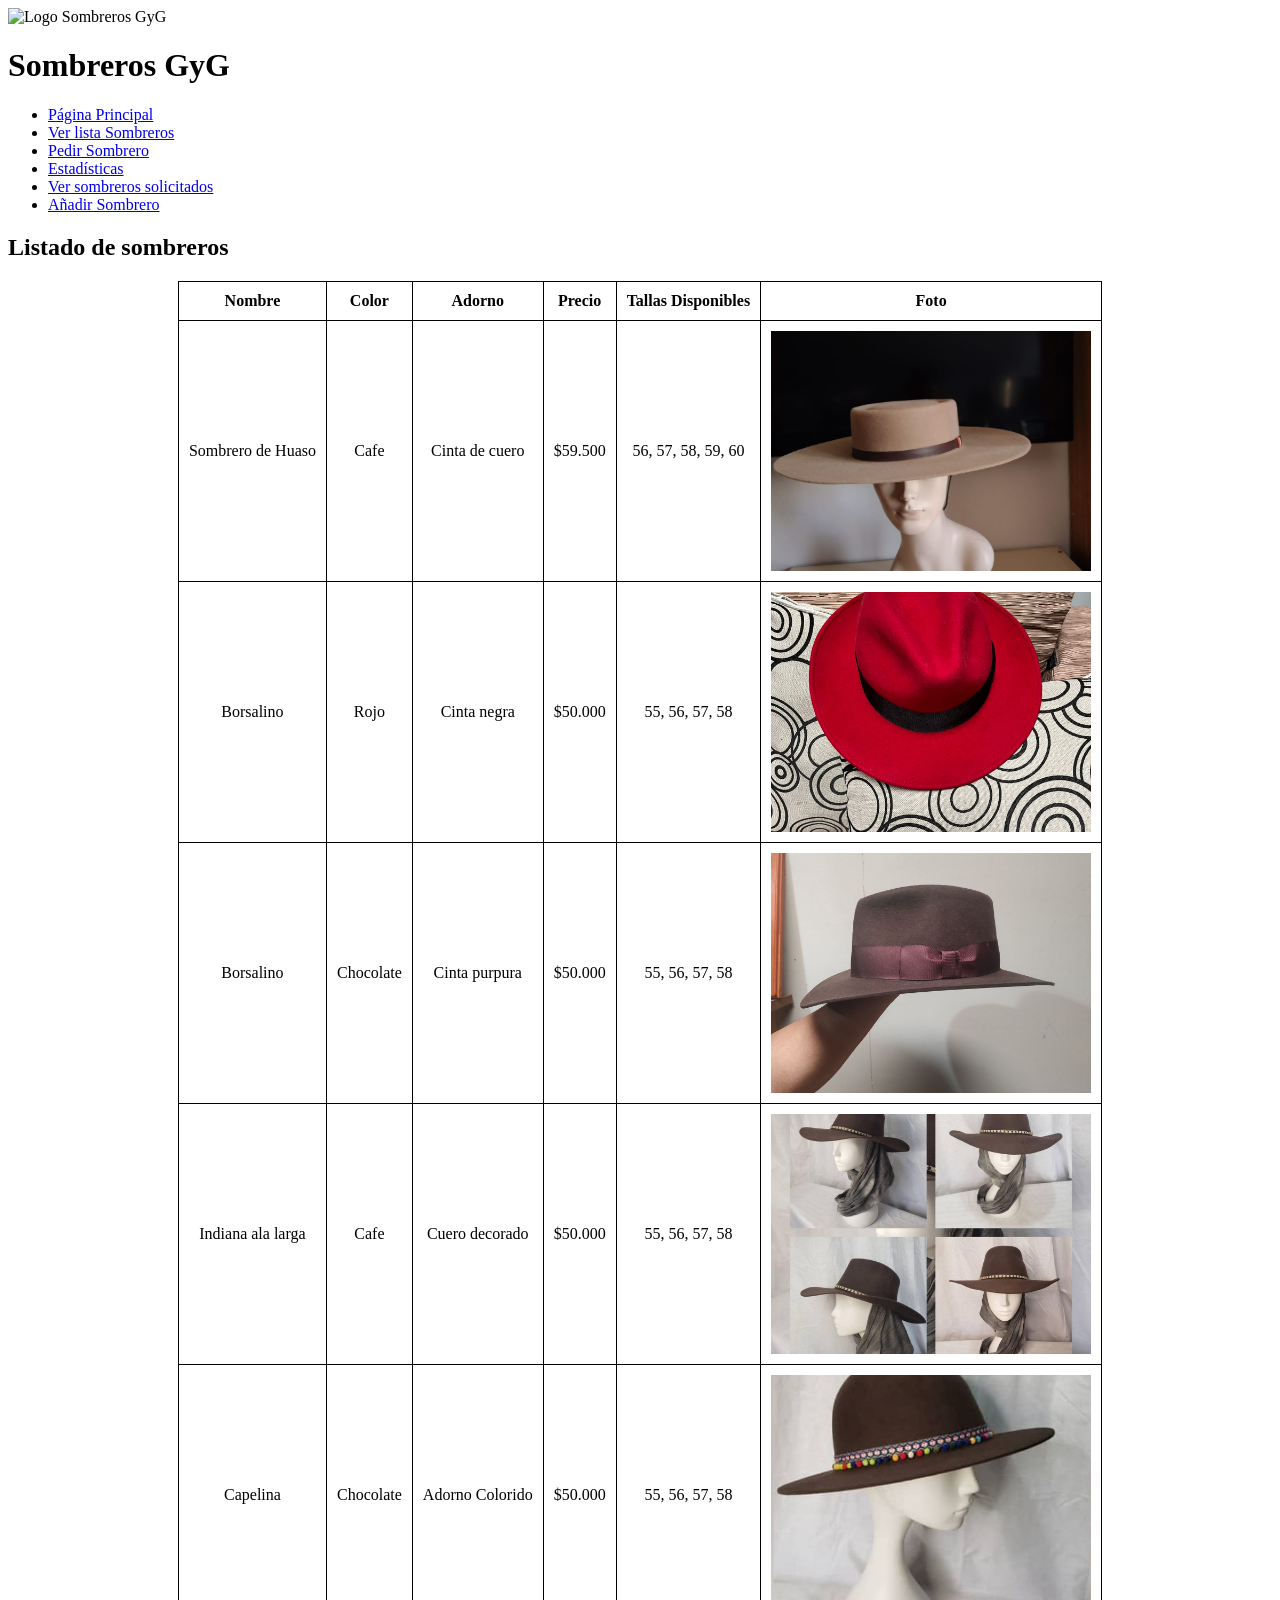
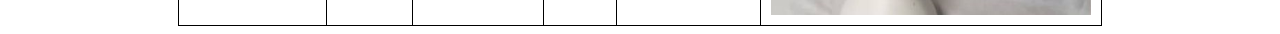
==== app/html/ListadoSombreros.html @ cc60de62 "tarea 1 completa" ====
<!DOCTYPE html>
<html lang="es">
<head>
    <meta charset="UTF-8">
    <title>Sombreros GyG</title>
    <link rel="stylesheet" type="text/css" href="../css/styles.css">
</head>
<body>
    <div id="navbar-container"></div>
    <div id="presentacion">
        <h2>Listado de sombreros</h2>
    </div>
    <div class="main-container">
        <table id="lista-sombreros" class="principal">
            <tr>
                <th>Nombre</th>
                <th>Color</th>
                <th>Adorno</th>
                <th>Precio</th>
                <th>Tallas Disponibles</th>
                <th>Foto</th>
            </tr>
            <tr>
                <td>Sombrero de Huaso</td>
                <td>Cafe</td>
                <td>Cinta de cuero</td>
                <td>$59.500</td>
                <td>56, 57, 58, 59, 60</td>
                <td>
                    <div class="image-container">
                        <img src="../sHuasoCafe.jfif" alt="sombrero huaso cafe">
                    </div>
                </td>
            </tr>
            <tr>
                <td>Borsalino</td>
                <td>Rojo</td>
                <td>Cinta negra</td>
                <td>$50.000</td>
                <td>55, 56, 57, 58</td>
                <td>
                    <div class="image-container">
                        <img src="../sBorsalinoRojo.jfif" alt="sombrero borsalino rojo">
                    </div>
                </td>
            </tr>
            <tr>
                <td>Borsalino</td>
                <td>Chocolate</td>
                <td>Cinta purpura</td>
                <td>$50.000</td>
                <td>55, 56, 57, 58</td>
                <td>
                    <div class="image-container">
                        <img src="../sBorsalinoChocolate.jfif" alt="sombrero borsalino chocolate">
                    </div>
                </td>
            </tr>
            <tr>
                <td>Indiana ala larga</td>
                <td>Cafe</td>
                <td>Cuero decorado</td>
                <td>$50.000</td>
                <td>55, 56, 57, 58</td>
                <td>
                    <div class="image-container">
                        <img src="../sIndianaCafeAlaLarga.jfif" alt="sombrero indiana cafe ala larga">
                    </div>
                </td>
            </tr>
            <tr>
                <td>Capelina</td>
                <td>Chocolate</td>
                <td>Adorno Colorido</td>
                <td>$50.000</td>
                <td>55, 56, 57, 58</td>
                <td>
                    <div class="image-container">
                        <img src="../sCapelinaChoco.jfif" alt="sombrero capelina chocolate">
                    </div>
                </td>
            </tr>
        </table>

        <div id="detalle" class="detalle-container" style="display:none;"></div>

        <div id="modal" class="modal">
            <div class="modal-content">
                <img id="modal-img" src="[data-uri]" alt="imagen ampliada">
                <button onclick="cerrarModal()">Cerrar</button>
            </div>
        </div>
    </div>
    <script src="../js/cargarNavbar.js"></script>
    <script src="../js/select.js"></script>
    <script src="../js/validadorSS.js"></script>
    <script src="../js/detalle.js"></script>
</body>
</html>
---- app/css/styles.css ----
.modal {
    display: none;
    position: fixed;
    top: 0;
    left: 0;
    width: 100%;
    height: 100%;
    background: rgba(0,0,0,0.5);
    justify-content: center;
    align-items: center;
}

.modal-content {
    width: 70%;
    max-height: 700px;
    background: white;
    padding: 20px;
    border-radius: 8px;
    overflow-y: auto;
}

.modal-content button {
    display: block;
    margin: 10px auto;
    padding: 8px 16px;
}

.modal-content .close-btn {
    position: absolute;
    top: 10px;
    right: 10px;
    margin: 0;
}

table, td, th {
    text-align: center;
    padding: 10px;
    border: 1px solid black;
    vertical-align: middle;
}

.modal-content img {
    max-width: 800px;  /* Ancho máximo de 800px */
    max-height: 600px; /* Alto máximo de 600px */
    width: auto;       /* Permite que el ancho se ajuste automáticamente */
    height: auto;      /* Permite que el alto se ajuste automáticamente, manteniendo la proporción */
    object-fit: contain; /* Asegura que la imagen completa sea visible dentro de las dimensiones máximas */
    display: block;
    margin: 0 auto;
}

.image-container {
    overflow: hidden;
    display: flex;
    justify-content: center;
    align-items: center;
}

table.principal .image-container {
    width: 320px;
    height: 240px;
}

.image-container img {
    width: 100%;
    height: 100%;
    object-fit: cover;
}

table {
    margin-left: auto;
    margin-right: auto;
    border-collapse: collapse;
}

.contenedor-proporcion {
    aspect-ratio: 240/320;
    width: 100%;
}

.graficos {
    display: flex;
    justify-content: space-between;
    align-items: center;
}

.graficos .image-container {
    flex: 1;
    margin: 0 5px;
}

.graficos img {
    width: 100%;
    object-fit: scale-down;
    height: auto;
}

.modal-content .img-full-size {
    width: 800px;
    height: 600px;
    object-fit: cover;
    display: block;
    margin: 0 auto;
}
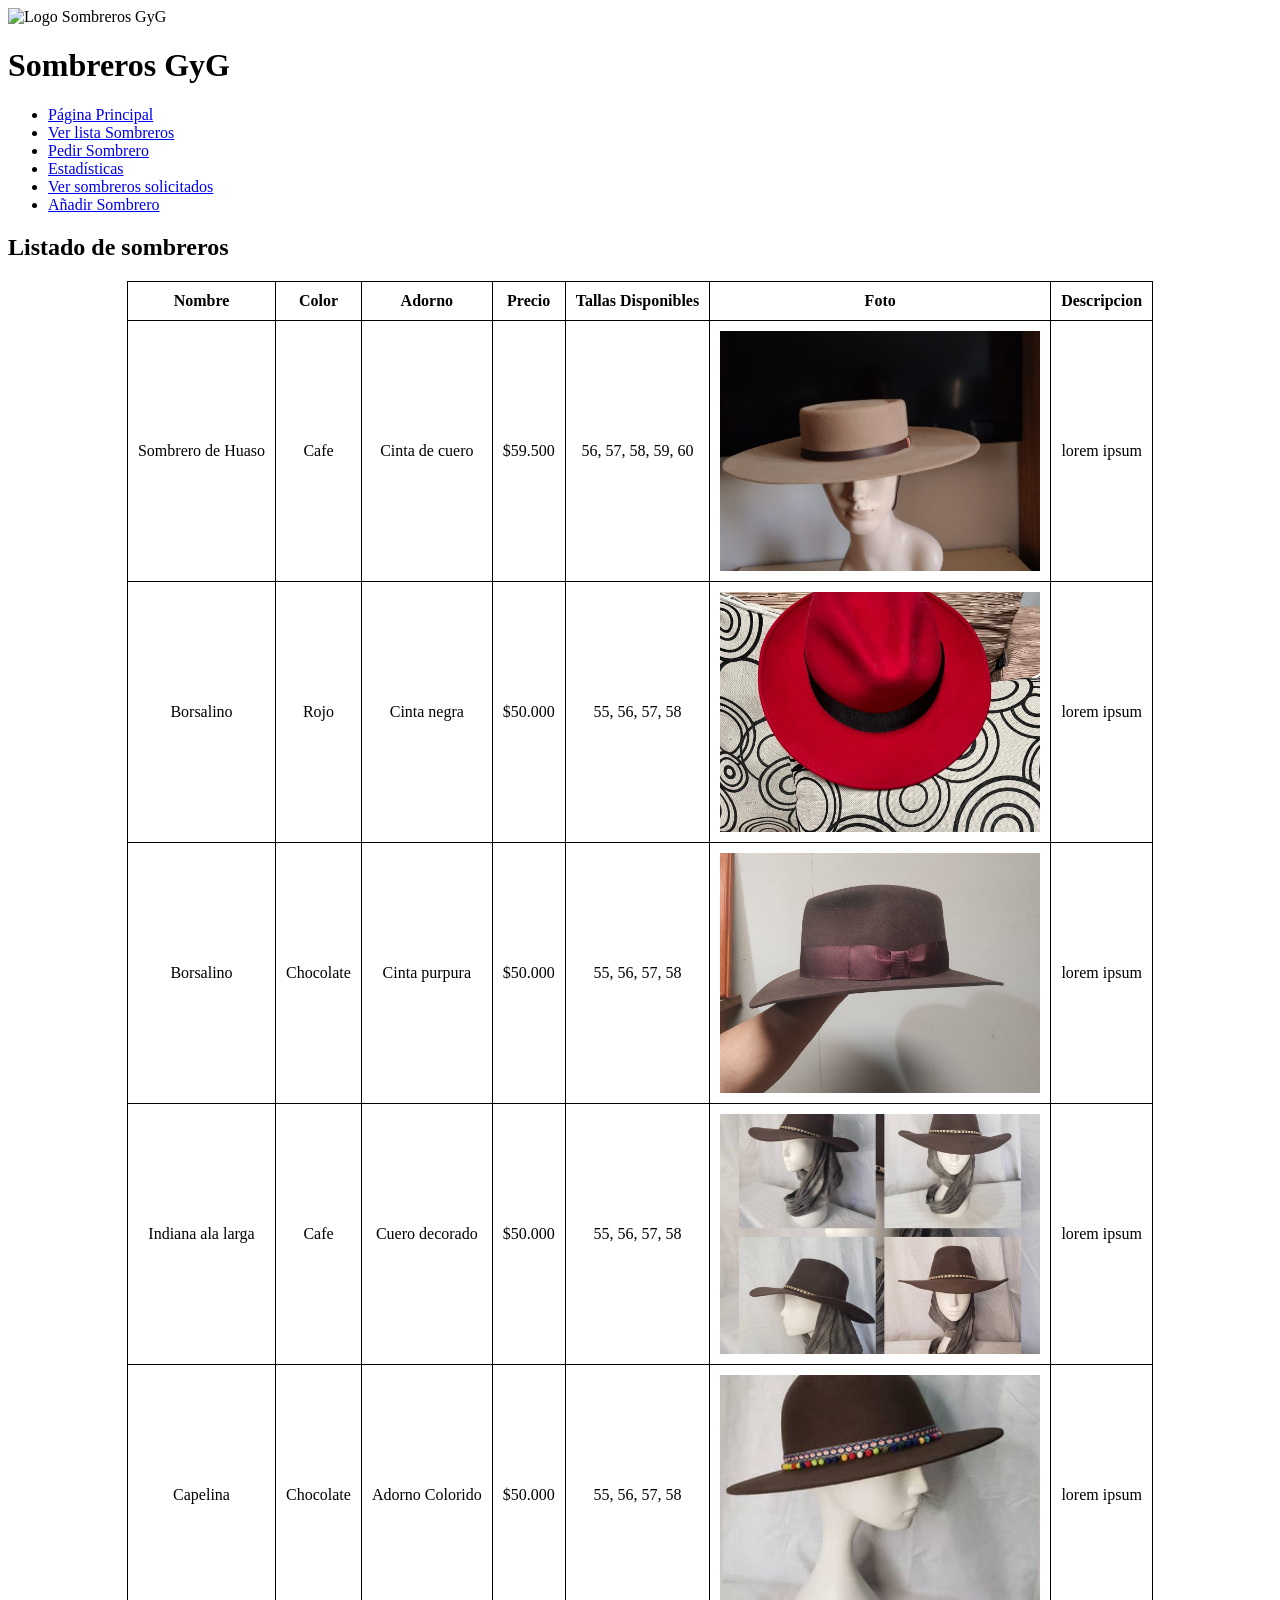
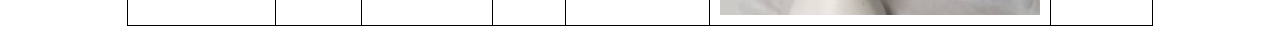
==== commit 4ceacb7b: "Readme y errores menores" ====
--- a/app/html/ListadoSombreros.html
+++ b/app/html/ListadoSombreros.html
@@ -19,6 +19,7 @@
                 <th>Precio</th>
                 <th>Tallas Disponibles</th>
                 <th>Foto</th>
+                <th>Descripcion</th>
             </tr>
             <tr>
                 <td>Sombrero de Huaso</td>
@@ -31,6 +32,7 @@
                         <img src="../sHuasoCafe.jfif" alt="sombrero huaso cafe">
                     </div>
                 </td>
+                <td>lorem ipsum</td>
             </tr>
             <tr>
                 <td>Borsalino</td>
@@ -43,6 +45,7 @@
                         <img src="../sBorsalinoRojo.jfif" alt="sombrero borsalino rojo">
                     </div>
                 </td>
+                <td>lorem ipsum</td>
             </tr>
             <tr>
                 <td>Borsalino</td>
@@ -55,6 +58,7 @@
                         <img src="../sBorsalinoChocolate.jfif" alt="sombrero borsalino chocolate">
                     </div>
                 </td>
+                <td>lorem ipsum</td>
             </tr>
             <tr>
                 <td>Indiana ala larga</td>
@@ -67,6 +71,7 @@
                         <img src="../sIndianaCafeAlaLarga.jfif" alt="sombrero indiana cafe ala larga">
                     </div>
                 </td>
+                <td>lorem ipsum</td>
             </tr>
             <tr>
                 <td>Capelina</td>
@@ -79,6 +84,7 @@
                         <img src="../sCapelinaChoco.jfif" alt="sombrero capelina chocolate">
                     </div>
                 </td>
+                <td>lorem ipsum</td>
             </tr>
         </table>
 
